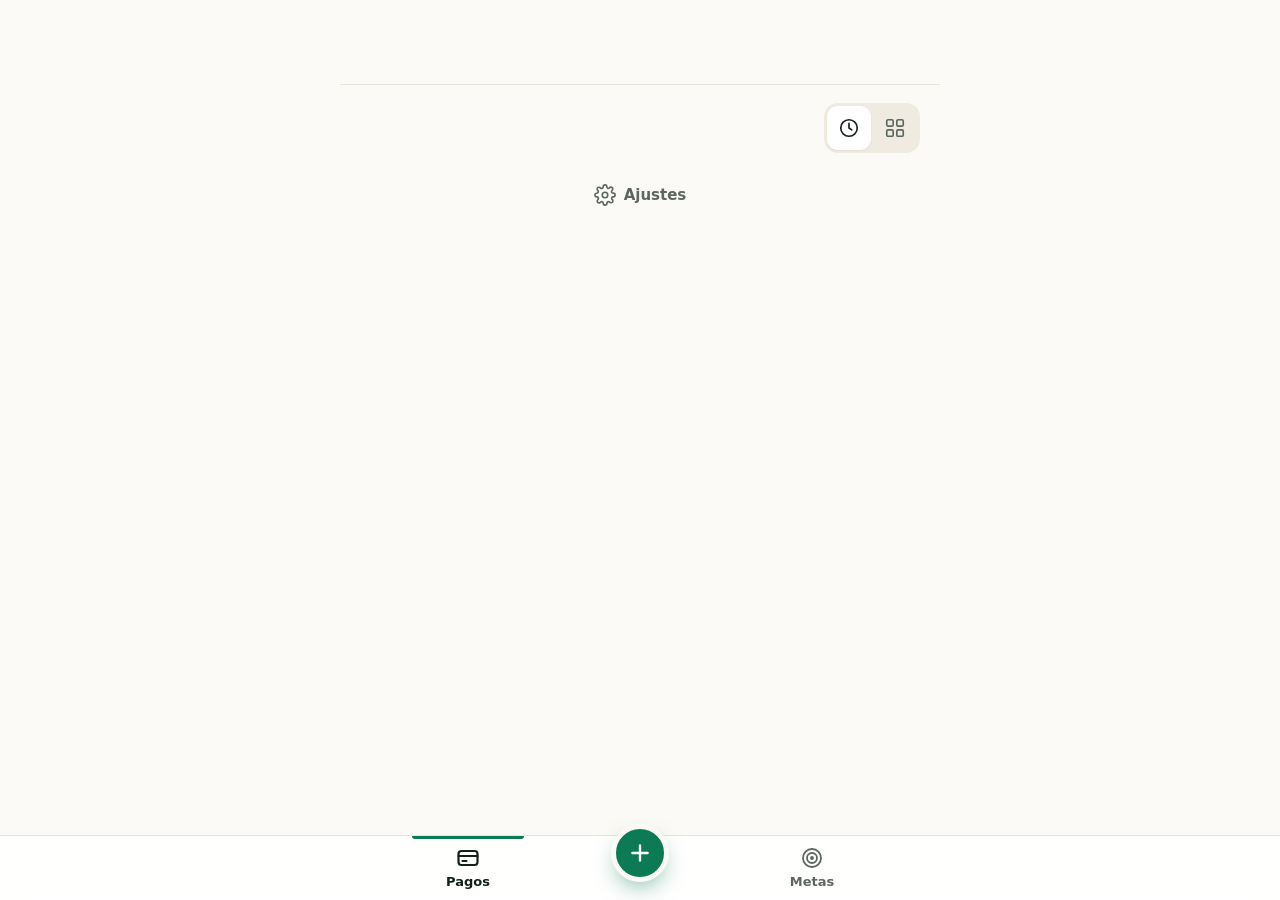
==== finanzas/index.html @ 4a403477 "Finanzas: Pagos y Metas pasan a la barra inferior con el + en medio Co-Authored-By: Claude Sonnet 5." ====
<!DOCTYPE html>
<html lang="es">
<head>
<meta charset="UTF-8">
<meta name="viewport" content="width=device-width, initial-scale=1, viewport-fit=cover">
<meta name="color-scheme" content="light dark">
<meta name="theme-color" content="#eef0ed">
<meta name="apple-mobile-web-app-capable" content="yes">
<meta name="mobile-web-app-capable" content="yes">
<title>Finanzas · SecondBrain</title>
<link rel="icon" href="favicon.svg" type="image/svg+xml">
<link rel="apple-touch-icon" href="favicon.svg">
<script>
/* Aplica el tema antes de pintar para evitar el parpadeo. */
(function () {
  try {
    var t = localStorage.getItem('finanzas_theme');
    if (!t) t = matchMedia('(prefers-color-scheme: dark)').matches ? 'dark' : 'light';
    document.documentElement.dataset.theme = t;
    var m = document.querySelector('meta[name=theme-color]');
    if (m) m.content = t === 'dark' ? '#0d1311' : '#eef0ed';
  } catch (e) {}
})();
</script>
<link rel="preload" href="fonts/bricolage-latin.woff2" as="font" type="font/woff2" crossorigin>
<link rel="stylesheet" href="styles.css">
</head>
<body>

<div class="app">
  <header class="header">
    <div class="header-title-row">
      <button type="button" class="hp-label" id="month-label" data-action="month-picker" aria-haspopup="dialog">
        <span id="month-text"></span>
      </button>
    </div>
  </header>

  <main>
  <div class="search" id="search-bar" hidden>
    <input type="search" id="search" placeholder="Buscar concepto o categoría" autocomplete="off" aria-label="Buscar concepto o categoría">
  </div>

  <section class="hero" aria-label="Resumen">
    <div id="kpi-dash"></div>
  </section>

  <section class="controls" aria-label="Filtros">
    <div class="chips" id="chips" role="group" aria-label="Filtrar por estado"></div>
  </section>

  <div class="list-head">
    <div class="list-title"><span id="list-caption"></span><span id="list-count"></span></div>
    <div class="seg" id="seg" role="group" aria-label="Agrupar por">
      <button type="button" id="g-urg" data-action="group" data-group="urgencia" aria-pressed="true" aria-label="Agrupar por urgencia" title="Por urgencia">
        <svg class="ic" viewBox="0 0 24 24" aria-hidden="true"><circle cx="12" cy="12" r="9"/><path d="M12 7v5l3 2"/></svg>
      </button>
      <button type="button" id="g-cat" data-action="group" data-group="categoria" aria-pressed="false" aria-label="Agrupar por categoría" title="Por categoría">
        <svg class="ic" viewBox="0 0 24 24" aria-hidden="true"><rect x="3" y="3" width="7" height="7" rx="1.5"/><rect x="14" y="3" width="7" height="7" rx="1.5"/><rect x="3" y="14" width="7" height="7" rx="1.5"/><rect x="14" y="14" width="7" height="7" rx="1.5"/></svg>
      </button>
    </div>
  </div>
  <div id="list"></div>
  <button type="button" class="ajustes-link" data-action="open-menu">
    <svg class="ic" viewBox="0 0 24 24" aria-hidden="true"><circle cx="12" cy="12" r="3"/><path d="M19.4 15a1.7 1.7 0 0 0 .3 1.8l.1.1a2 2 0 1 1-2.8 2.8l-.1-.1a1.7 1.7 0 0 0-1.8-.3 1.7 1.7 0 0 0-1 1.5V21a2 2 0 1 1-4 0v-.1a1.7 1.7 0 0 0-1.1-1.5 1.7 1.7 0 0 0-1.8.3l-.1.1a2 2 0 1 1-2.8-2.8l.1-.1a1.7 1.7 0 0 0 .3-1.8 1.7 1.7 0 0 0-1.5-1H3a2 2 0 1 1 0-4h.1a1.7 1.7 0 0 0 1.5-1.1 1.7 1.7 0 0 0-.3-1.8l-.1-.1a2 2 0 1 1 2.8-2.8l.1.1a1.7 1.7 0 0 0 1.8.3H9a1.7 1.7 0 0 0 1-1.5V3a2 2 0 1 1 4 0v.1a1.7 1.7 0 0 0 1 1.5 1.7 1.7 0 0 0 1.8-.3l.1-.1a2 2 0 1 1 2.8 2.8l-.1.1a1.7 1.7 0 0 0-.3 1.8V9a1.7 1.7 0 0 0 1.5 1H21a2 2 0 1 1 0 4h-.1a1.7 1.7 0 0 0-1.5 1z"/></svg>
    Ajustes
  </button>
  </main>
</div>

<nav class="bottom-nav" aria-label="Secciones">
  <div class="bottom-nav-inner" id="view-switch">
    <button type="button" class="nav-btn" data-action="view" data-view="gastos" aria-current="page">
      <svg class="ic" viewBox="0 0 24 24" aria-hidden="true"><rect x="2.5" y="5" width="19" height="14" rx="3"/><path d="M2.5 10h19M6.5 15h4"/></svg>Pagos
    </button>
    <button type="button" class="nav-add" data-action="add" aria-label="Agregar">
      <svg class="ic" viewBox="0 0 24 24" aria-hidden="true"><path d="M12 5v14M5 12h14"/></svg>
    </button>
    <button type="button" class="nav-btn" data-action="view" data-view="metas">
      <svg class="ic" viewBox="0 0 24 24" aria-hidden="true"><circle cx="12" cy="12" r="9"/><circle cx="12" cy="12" r="5"/><circle cx="12" cy="12" r="1"/></svg>Metas
    </button>
  </div>
</nav>

<div class="sheet-backdrop" id="sheet" data-action="backdrop" hidden>
  <div class="sheet" id="sheet-panel" role="dialog" aria-modal="true" aria-labelledby="sheet-title" tabindex="-1">
    <div class="sheet-grab" aria-hidden="true"></div>
    <div class="sheet-head">
      <h2 id="sheet-title"></h2>
      <button type="button" class="icon-btn" data-action="close-sheet" aria-label="Cerrar">
        <svg class="ic" viewBox="0 0 24 24" aria-hidden="true"><path d="M18 6 6 18M6 6l12 12"/></svg>
      </button>
    </div>
    <div class="sheet-body" id="sheet-body"></div>
  </div>
</div>

<div class="toast" id="toast" role="status" aria-live="polite"></div>

<script type="module" src="app.js"></script>
</body>
</html>
---- finanzas/styles.css ----
/* Bricolage Grotesque (variable, latin) servida desde aquí para que funcione sin internet. */
@font-face {
  font-family: 'Bricolage Grotesque';
  font-style: normal;
  font-weight: 400 800;
  font-display: swap;
  src: url('fonts/bricolage-latin.woff2') format('woff2');
  unicode-range: U+0000-00FF, U+0131, U+0152-0153, U+02BB-02BC, U+02C6, U+02DA, U+02DC, U+0304, U+0308, U+0329, U+2000-206F, U+20AC, U+2122, U+2191, U+2193, U+2212, U+2215, U+FEFF, U+FFFD;
}

/* =========================================================
   Principios de diseño
   1. El color solo significa estado (rojo vencido, ámbar pronto, verde pagado).
      Los controles y botones son tinta neutra.
   2. La fecha de pago es el dato principal: va en un "tile" a la izquierda
      de cada fila y el tile lleva el color del estado.
   3. Una sola pieza memorable: el "ritmo del mes", que muestra cuándo caen
      los pagos y de qué tamaño son.
   ========================================================= */
:root {
  --bg: #fbfaf6;
  --surface: #ffffff;
  --surface-2: #efebe0;
  --line: #e8e4d9;
  --ink: #14201a;
  --muted: #5c675f;
  --on-ink: #fbfaf6;
  --accent: #0b7a55;
  --on-accent: #ffffff;
  --focus: #2f6bff;
  --field-line: #77837c;  /* borde de campos y controles: 3:1 o más (WCAG 1.4.11) */

  --danger: #b42318;  --danger-bg: #fde4e0;
  --warn: #9c5700;    --warn-bg: #fbeacc;
  --ok: #1a6e3d;      --ok-bg: #d8efdf;

  --hero-ink: var(--ink);
  --hero-muted: var(--muted);
  --hero-line: var(--line);
  --bar-late: #d4372a;
  --bar-soon: #e08a00;
  --bar-later: #cfc9b8;
  --bar-paid: #0b7a55;

  --shadow: 0 1px 2px rgba(20, 32, 26, .06);
  --font: 'Bricolage Grotesque', system-ui, -apple-system, 'Segoe UI', Roboto, sans-serif;
}
:root[data-theme="dark"] {
  --bg: #0d1311;
  --surface: #151d19;
  --surface-2: #1e2824;
  --line: #29342f;
  --ink: #e9f0eb;
  --muted: #94a39b;
  --on-ink: #0d1511;
  --focus: #7da2ff;
  --field-line: #66756d;

  --danger: #ff8c80;  --danger-bg: #3a1a17;
  --warn: #f2b552;    --warn-bg: #3a2a0d;
  --ok: #6fd09a;      --ok-bg: #143222;

  --accent: #4fcf9b;
  --on-accent: #06241a;
  --bar-late: #ff8f84;
  --bar-soon: #ffc266;
  --bar-later: #55655d;
  --bar-paid: #5fcf94;
  --shadow: 0 1px 2px rgba(0, 0, 0, .4);
}

* { box-sizing: border-box; margin: 0; padding: 0; }
[hidden] { display: none !important; }
html { -webkit-text-size-adjust: 100%; }
body {
  font-family: var(--font);
  font-size: 15px;
  line-height: 1.35;
  background: var(--bg);
  color: var(--ink);
  min-height: 100dvh;
  padding-bottom: calc(104px + env(safe-area-inset-bottom));
  -webkit-font-smoothing: antialiased;
}
button, input { font: inherit; color: inherit; }
::placeholder { color: var(--muted); opacity: 1; }
button { cursor: pointer; -webkit-tap-highlight-color: transparent; }
:focus-visible { outline: 2px solid var(--focus); outline-offset: 2px; }
.row:focus-visible, .group-head:focus-visible { outline-offset: -3px; }
.ic { width: 22px; height: 22px; fill: none; stroke: currentColor; stroke-width: 1.8; stroke-linecap: round; stroke-linejoin: round; flex: none; }

.app { max-width: 600px; margin: 0 auto; padding: 0 16px; }

/* ---------- Encabezado ---------- */
.header {
  position: sticky; top: 0; z-index: 20;
  display: flex; align-items: center; justify-content: space-between; gap: 12px;
  margin: 0 -16px; padding: calc(12px + env(safe-area-inset-top)) 16px 10px;
  background: var(--bg);
}
@supports (backdrop-filter: blur(1px)) {
  .header { background: color-mix(in srgb, var(--bg) 86%, transparent); backdrop-filter: blur(12px); }
}
.header-title { display: flex; align-items: center; gap: 10px; min-width: 0; }
.header h1 { font-size: 28px; font-weight: 700; letter-spacing: -.03em; line-height: 1.05; }
.header p { font-size: 14px; color: var(--muted); margin-top: 2px; }
.header-actions { display: flex; gap: 8px; }
.icon-btn {
  width: 44px; height: 44px; border-radius: 14px;
  background: var(--surface); border: 1px solid var(--line);
  display: grid; place-items: center; color: var(--ink);
}
.icon-btn:active { background: var(--surface-2); }
.i-sun { display: none; }
:root[data-theme="dark"] .i-sun { display: block; }
:root[data-theme="dark"] .i-moon { display: none; }

.search { padding: 2px 0 10px; }
.search input {
  width: 100%; height: 48px; padding: 0 16px; border-radius: 14px;
  background: var(--surface); border: 1px solid var(--field-line);
  font-size: 16px; -webkit-appearance: none; appearance: none;
}

/* ---------- Resumen ---------- */
.hero {
  background: var(--hero); color: var(--hero-ink);
  border-radius: 24px; padding: 16px 20px 0; margin-top: 4px;
  box-shadow: var(--shadow); overflow: hidden;
}
:root[data-theme="dark"] .hero { border: 1px solid var(--line); }
/* Encabezado del resumen: indica el mes y año de los montos y permite cambiarlo */
.hero-period { display: flex; align-items: center; justify-content: space-between; gap: 8px; padding-bottom: 12px; margin-bottom: 14px; border-bottom: 1px solid var(--hero-line); }
.hp-label { display: inline-flex; align-items: center; gap: 6px; min-height: 44px; padding: 0; background: none; border: 0; color: var(--hero-ink); font-size: 20px; font-weight: 700; letter-spacing: -.02em; white-space: nowrap; }
.hp-label .ic { width: 18px; height: 18px; color: var(--hero-muted); }
.hp-label:disabled { cursor: default; }
.hp-label:disabled .ic { display: none; }
/* El cambio de mes es con swipe horizontal sobre el resumen y la lista.
   pinch-zoom se deja activo para poder ampliar el texto (WCAG 1.4.4). */
.header-title-row { touch-action: pan-y pinch-zoom; }

.hero-label { font-size: 15px; font-weight: 600; color: var(--hero-muted); }

.hero-amount {
  font-size: 48px; font-weight: 700; letter-spacing: -.035em; line-height: 1.02;
  margin-top: 6px; font-variant-numeric: tabular-nums;
}
.hero-note { font-size: 14px; color: var(--hero-muted); margin-top: 6px; }

/* Leyenda de colores y lectura del día tocado */

.meter { height: 6px; border-radius: 99px; background: var(--hero-line); overflow: hidden; margin-top: 18px; }
.meter > span { display: block; height: 100%; width: 0; background: var(--bar-paid); border-radius: inherit; transition: width .5s ease; }

.hero-stats { display: grid; grid-template-columns: 1fr 1fr; margin: 14px -20px 0; border-top: 1px solid var(--hero-line); }
.stat {
  display: flex; flex-direction: column; gap: 1px; text-align: left;
  padding: 12px 20px 15px; background: none; border: 0; color: inherit; position: relative;
}
.stat + .stat { border-left: 1px solid var(--hero-line); }
.stat:disabled { cursor: default; }
.stat-label { font-size: 14px; color: var(--hero-muted); font-weight: 500; }
.stat-value { font-size: 21px; font-weight: 700; letter-spacing: -.02em; font-variant-numeric: tabular-nums; }
.stat-sub { font-size: 14px; color: var(--hero-muted); }
.stat .ic { position: absolute; right: 14px; top: 14px; width: 18px; height: 18px; color: var(--hero-muted); }
.stat:disabled .ic { display: none; }

/* ---------- Controles ---------- */
.controls { margin-top: 6px; }
.seg { display: flex; gap: 2px; padding: 3px; border-radius: 14px; background: var(--surface-2); flex: none; }
.seg button { width: 44px; height: 44px; border: 0; border-radius: 11px; background: transparent; color: var(--muted); display: grid; place-items: center; }
.seg button[aria-pressed="true"] { background: var(--surface); color: var(--ink); box-shadow: var(--shadow); }

.chips {
  display: flex; gap: 8px; overflow-x: auto; margin: 0 -16px; padding: 12px 16px 2px; scrollbar-width: none;
  -webkit-mask-image: linear-gradient(to right, #000 calc(100% - 32px), transparent);
  mask-image: linear-gradient(to right, #000 calc(100% - 32px), transparent);
}
.chips::-webkit-scrollbar { display: none; }
.chip {
  flex: none; height: 44px; padding: 0 8px 0 14px; border-radius: 999px;
  background: var(--surface); border: 1px solid var(--line); color: var(--muted);
  font-weight: 600; font-size: 14px; display: inline-flex; align-items: center; gap: 8px;
}
.chip .n { min-width: 24px; padding: 2px 7px; border-radius: 99px; background: var(--surface-2); color: var(--muted); font-size: 14px; font-weight: 700; text-align: center; font-variant-numeric: tabular-nums; }
.chip[aria-pressed="true"] { background: var(--ink); border-color: var(--ink); color: var(--on-ink); }
.chip[aria-pressed="true"] .n { background: rgba(255, 255, 255, .2); color: var(--on-ink); }
:root:not([data-theme="dark"]) .chip[aria-pressed="true"] .n { background: rgba(255, 255, 255, .2); }
:root[data-theme="dark"] .chip[aria-pressed="true"] .n { background: rgba(0, 0, 0, .12); }

.list-head { display: flex; justify-content: space-between; align-items: center; gap: 12px; padding: 14px 4px 8px; scroll-margin-top: 84px; }
.list-title { display: flex; flex-direction: column; min-width: 0; }
#list-caption { font-size: 18px; font-weight: 700; letter-spacing: -.02em; }
#list-count { font-size: 14px; color: var(--muted); }

/* ---------- Grupos ---------- */
.group { background: var(--surface); border: 1px solid var(--line); border-radius: 20px; margin-bottom: 12px; overflow: hidden; box-shadow: var(--shadow); }
.group-head { width: 100%; display: flex; align-items: center; gap: 12px; padding: 12px 14px; min-height: 66px; background: none; border: 0; text-align: left; }
.group-icon { width: 40px; height: 40px; border-radius: 13px; display: grid; place-items: center; flex: none; font-size: 20px; line-height: 1; background: color-mix(in srgb, var(--g) 18%, transparent); }
.group-icon .dot { width: 12px; height: 12px; border-radius: 50%; background: var(--g); }
.group-icon .ic { width: 22px; height: 22px; color: var(--ink); }
.group-h { font: inherit; }
.group-meta { flex: 1; min-width: 0; display: flex; flex-direction: column; }
.group-name { font-size: 16.5px; font-weight: 700; letter-spacing: -.01em; }
.group-sub { font-size: 14px; color: var(--muted); }
.group-total { display: flex; flex-direction: column; align-items: flex-end; }
.group-amount { font-size: 17px; font-weight: 700; font-variant-numeric: tabular-nums; letter-spacing: -.01em; }
.group-amount.muted { color: var(--muted); }
.group-amount-sub { font-size: 14px; color: var(--muted); }
.group .chev { width: 18px; height: 18px; color: var(--muted); transition: transform .2s; }
.group:not(.open) .chev { transform: rotate(-90deg); }
.group-body { border-top: 1px solid var(--line); }
.group:not(.open) .group-body { display: none; }

/* ---------- Filas ---------- */
.row { width: 100%; display: flex; align-items: center; gap: 12px; padding: 12px 14px; min-height: 68px; background: none; border: 0; border-top: 1px solid var(--line); text-align: left; }
.row:first-child { border-top: 0; }
.row:active { background: var(--surface-2); }
@media (hover: hover) { .row:hover, .group-head:hover { background: color-mix(in srgb, var(--surface-2) 55%, transparent); } }
.tile { width: 48px; height: 50px; border-radius: 13px; flex: none; display: flex; flex-direction: column; align-items: center; justify-content: center; line-height: 1.05; background: var(--surface-2); color: var(--ink); }
.tile b { font-size: 18px; font-weight: 700; letter-spacing: -.02em; font-variant-numeric: tabular-nums; }
.tile i { font-style: normal; font-size: 14px; font-weight: 600; }
.tile.danger { background: var(--danger-bg); color: var(--danger); }
.tile.warn { background: var(--warn-bg); color: var(--warn); }
.tile.ok { background: var(--ok-bg); color: var(--ok); }
.row-main { flex: 1; min-width: 0; display: flex; flex-direction: column; gap: 1px; }
.row-title { font-size: 16px; font-weight: 600; overflow: hidden; text-overflow: ellipsis; white-space: nowrap; }
.row-emoji { display: inline-flex; vertical-align: -3px; margin-right: 8px; color: var(--muted); }
.row-emoji .ic { width: 18px; height: 18px; }
.mono { display: inline-grid; place-items: center; flex: none; width: 22px; height: 22px; border-radius: 50%; border: 1.5px solid currentColor; font-size: 12px; font-weight: 700; line-height: 1; }
.row-emoji .mono, .pill .mono { width: 18px; height: 18px; font-size: 11px; }
.row-status { font-size: 14px; font-weight: 500; color: var(--muted); display: flex; align-items: center; gap: 4px; }
.row-status .ic { width: 15px; height: 15px; stroke-width: 2.4; }
.t-danger { color: var(--danger); font-weight: 600; }
.t-warn { color: var(--warn); font-weight: 600; }
.t-ok { color: var(--ok); font-weight: 600; }
.mini { display: block; height: 4px; border-radius: 4px; background: var(--surface-2); overflow: hidden; margin-top: 6px; max-width: 140px; }
.mini > span { display: block; height: 100%; background: var(--ink); border-radius: inherit; }
.row-amount { display: flex; flex-direction: column; align-items: flex-end; flex: none; }
.amt { font-size: 16.5px; font-weight: 700; letter-spacing: -.01em; font-variant-numeric: tabular-nums; }
.amt.muted { color: var(--muted); font-weight: 600; }
.amt-sub { font-size: 14px; color: var(--muted); font-variant-numeric: tabular-nums; }

.empty { text-align: center; padding: 44px 24px; color: var(--muted); }
.empty strong { display: block; font-size: 20px; font-weight: 700; color: var(--ink); letter-spacing: -.02em; margin-bottom: 6px; }
.empty .btn { margin: 16px auto 0; width: auto; }

/* ---------- Navegación inferior ---------- */
.bottom-nav {
  position: fixed; left: 0; right: 0; bottom: 0; z-index: 30;
  padding-bottom: env(safe-area-inset-bottom);
  background: var(--surface); border-top: 1px solid var(--line);
}
@supports (backdrop-filter: blur(1px)) {
  .bottom-nav { background: color-mix(in srgb, var(--surface) 90%, transparent); backdrop-filter: blur(14px); }
}
.bottom-nav-inner { max-width: 600px; margin: 0 auto; height: 64px; display: grid; grid-template-columns: 1fr 88px 1fr; align-items: center; }
.nav-btn { height: 100%; background: none; border: 0; color: var(--muted); display: flex; flex-direction: column; align-items: center; justify-content: center; gap: 3px; font-size: 14px; font-weight: 600; }
.nav-btn[aria-current="page"] { color: var(--ink); font-weight: 700; }
.nav-btn[aria-current="page"] .ic { stroke-width: 2.2; }
.nav-add {
  justify-self: center; width: 58px; height: 58px; margin-top: -28px; border-radius: 50%;
  background: var(--ink); color: var(--on-ink); border: 5px solid var(--bg);
  display: grid; place-items: center; box-shadow: 0 6px 16px rgba(16, 26, 22, .28);
}
.nav-add .ic { width: 26px; height: 26px; stroke-width: 2.2; }

/* ---------- Hojas (bottom sheets) ---------- */
.sheet-backdrop { position: fixed; inset: 0; z-index: 50; background: rgba(8, 14, 11, .5); display: flex; align-items: flex-end; justify-content: center; }
.sheet {
  width: 100%; max-width: 560px; max-height: 92dvh; display: flex; flex-direction: column;
  background: var(--surface); border-radius: 26px 26px 0 0;
  padding: 8px 20px calc(20px + env(safe-area-inset-bottom));
  animation: up .22s ease-out; outline: none;
}
@keyframes up { from { transform: translateY(24px); opacity: 0; } to { transform: none; opacity: 1; } }
@media (min-width: 640px) { .sheet-backdrop { align-items: center; } .sheet { border-radius: 26px; } }
.sheet-grab { width: 40px; height: 4px; border-radius: 4px; background: var(--line); margin: 4px auto 6px; }
.sheet-head { display: flex; align-items: center; justify-content: space-between; gap: 12px; padding: 4px 0 10px; }
.sheet-head h2 { font-size: 24px; font-weight: 700; letter-spacing: -.03em; line-height: 1.1; overflow-wrap: anywhere; }
.sheet-body { overflow-y: auto; overscroll-behavior: contain; padding-bottom: 2px; }

label, .label { display: block; font-size: 14px; font-weight: 600; color: var(--muted); margin: 16px 0 6px; }
input[type=text], input[type=number], input[type=date] {
  width: 100%; height: 50px; padding: 0 14px; border-radius: 14px;
  border: 1px solid var(--field-line); background: var(--bg); font-size: 16px;
}
input[type=date] { min-width: 0; }
input[aria-invalid="true"] { border-color: var(--danger); }
.two-col { display: grid; grid-template-columns: 1fr 1fr; gap: 12px; }
.amount-row { display: flex; gap: 10px; }
.amount-row .btn { width: auto; flex: none; }
.form-error { min-height: 20px; margin-top: 8px; font-size: 14px; font-weight: 600; color: var(--danger); }
.discard { margin: 0 0 12px; padding: 14px; border-radius: 16px; background: var(--surface-2); border: 1px solid var(--field-line); }
.discard p { font-size: 16px; font-weight: 700; }
.discard .btn-row { margin-top: 10px; }
.discard .btn { padding: 0 10px; font-size: 15px; }
.note { margin: 10px 0 4px; font-size: 14.5px; color: var(--muted); }

.btn { width: 100%; height: 52px; padding: 0 18px; border-radius: 16px; border: 0; font-size: 16px; font-weight: 700; display: inline-flex; align-items: center; justify-content: center; gap: 8px; }
.btn-primary { background: var(--ink); color: var(--on-ink); }
.btn-soft { background: var(--surface-2); color: var(--ink); }
.btn-danger { background: var(--danger-bg); color: var(--danger); }
.btn-row { display: flex; gap: 10px; margin-top: 12px; }
.btn-row .btn { flex: 1; }

.cat-grid { display: flex; flex-wrap: wrap; gap: 8px; }
.cat-opt { position: relative; display: inline-flex; margin: 0; color: var(--ink); font-size: 14.5px; font-weight: 600; cursor: pointer; }
.cat-opt input { position: absolute; inset: 0; width: 100%; height: 100%; margin: 0; opacity: 0; cursor: pointer; }
.cat-in { display: inline-flex; align-items: center; gap: 6px; height: 44px; padding: 0 14px; border-radius: 999px; background: var(--bg); border: 1.5px solid var(--field-line); }
.cat-in .ic { width: 18px; height: 18px; }
.cat-in .mono { width: 20px; height: 20px; font-size: 11px; }
.cat-opt input:checked + .cat-in { border-color: var(--ink); background: var(--surface-2); font-weight: 700; }
.cat-opt input:focus-visible + .cat-in { outline: 2px solid var(--focus); outline-offset: 2px; }
.switch-row { display: flex; align-items: center; justify-content: space-between; gap: 12px; margin: 18px 0 0; padding: 12px 14px; border-radius: 14px; background: var(--bg); color: var(--ink); font-size: 15.5px; font-weight: 600; cursor: pointer; }
.switch { -webkit-appearance: none; appearance: none; width: 50px; height: 30px; border-radius: 99px; background: var(--surface-2); border: 1px solid var(--field-line); position: relative; flex: none; transition: background .15s; cursor: pointer; }
.switch::after { content: ''; position: absolute; top: 3px; left: 3px; width: 22px; height: 22px; border-radius: 50%; background: var(--muted); transition: transform .15s, background .15s; }
.switch:checked { background: var(--ink); border-color: var(--ink); }
.switch:checked::after { transform: translateX(20px); background: var(--on-ink); }

.pill { display: inline-flex; align-items: center; gap: 6px; padding: 4px 12px; border-radius: 99px; font-size: 14px; font-weight: 600; background: var(--surface-2); }
.pill .ic { width: 16px; height: 16px; }
.detail-top { display: flex; align-items: center; gap: 10px; flex-wrap: wrap; }
.detail-top span:last-child { color: var(--muted); font-size: 14.5px; }
.detail-status { font-size: 16px; margin-top: 8px; }
.figs { display: grid; grid-template-columns: repeat(3, 1fr); gap: 8px; margin: 16px 0 12px; }
.fig { background: var(--bg); border-radius: 14px; padding: 10px 12px; min-width: 0; }
.fig span { display: block; font-size: 14px; color: var(--muted); font-weight: 500; }
.fig b { display: block; font-size: 17px; font-weight: 700; letter-spacing: -.01em; font-variant-numeric: tabular-nums; overflow: hidden; text-overflow: ellipsis; }
.sheet .meter { background: var(--surface-2); margin: 0 0 4px; }
.sheet .meter > span { background: var(--ink); }
.plan { font-size: 14.5px; color: var(--muted); margin-top: 10px; }

.month-opt { width: 100%; min-height: 52px; padding: 0 14px; border: 0; border-radius: 14px; background: none; display: flex; align-items: center; justify-content: space-between; gap: 10px; font-size: 16px; font-weight: 600; text-align: left; }
.month-opt small { font-size: 14px; color: var(--muted); font-weight: 500; }
.month-opt:active { background: var(--surface-2); }
.month-opt[aria-current="true"] { background: var(--ink); color: var(--on-ink); }
.month-opt[aria-current="true"] small { color: inherit; opacity: .75; }
.month-opt.today { border: 1.5px solid var(--line); margin-bottom: 8px; }

.toast {
  position: fixed; left: 50%; bottom: calc(88px + env(safe-area-inset-bottom)); z-index: 60;
  transform: translate(-50%, 12px); opacity: 0; pointer-events: none; transition: opacity .2s, transform .2s;
  background: var(--ink); color: var(--on-ink); padding: 12px 18px; border-radius: 14px;
  font-size: 14.5px; font-weight: 600; max-width: calc(100% - 32px); text-align: center;
}
.toast.show { opacity: 1; transform: translate(-50%, 0); }
.toast.has-action { display: flex; align-items: center; gap: 12px; }
.toast.has-action.show { pointer-events: auto; }
.toast-btn { flex: none; min-height: 44px; margin: -12px -10px -12px 0; padding: 0 10px; background: none; border: 0; font-weight: 700; text-decoration: underline; }

@media (prefers-reduced-motion: reduce) { * { animation: none !important; transition: none !important; } }

/* ---------- Agregar movimiento ---------- */
.mode { display: flex; gap: 2px; padding: 3px; border-radius: 14px; background: var(--surface-2); }
.mode button { flex: 1; height: 44px; border: 0; border-radius: 11px; background: transparent; color: var(--muted); font-size: 15px; font-weight: 600; }
.mode button[aria-pressed="true"] { background: var(--surface); color: var(--ink); font-weight: 700; box-shadow: var(--shadow); }
.pay-search { position: relative; margin-top: 14px; }
.pay-search .ic { position: absolute; left: 14px; top: 15px; width: 20px; height: 20px; color: var(--muted); pointer-events: none; }
.pay-search input { width: 100%; height: 50px; padding: 0 14px 0 42px; border-radius: 14px; border: 1px solid var(--field-line); background: var(--bg); font-size: 16px; -webkit-appearance: none; appearance: none; }
.pay-cap { margin: 16px 0 4px; }
.pay-row { width: 100%; display: flex; align-items: center; gap: 12px; min-height: 64px; padding: 10px 4px; background: none; border: 0; border-top: 1px solid var(--line); text-align: left; color: var(--ink); }
.pay-row:active { background: var(--surface-2); border-radius: 12px; }
.pay-ic { flex: none; width: 24px; display: grid; place-items: center; color: var(--muted); }
.pay-ic .ic { width: 20px; height: 20px; }
.pay-main b, .pay-amt b { display: block; font-size: 16px; font-weight: 700; }
.pay-row small { display: block; font-size: 14px; margin-top: 2px; color: var(--muted); }
.pay-row .t-danger { color: var(--danger); } .pay-row .t-warn { color: var(--warn); } .pay-row .t-ok { color: var(--ok); }
.pay-amt { margin-left: auto; text-align: right; font-variant-numeric: tabular-nums; }
.back { height: 44px; padding: 0; margin-top: 6px; background: none; border: 0; display: inline-flex; align-items: center; gap: 6px; font-size: 14.5px; font-weight: 600; color: var(--muted); }
.back .ic { width: 18px; height: 18px; }
.pay-name { margin: 0 0 8px; font-size: 22px; font-weight: 700; letter-spacing: -.02em; }
.hint { margin: 6px 0 10px; font-size: 14px; color: var(--muted); }
#abono-form .btn-primary { margin-top: 10px; }
.hist { margin-top: 20px; }
.hist-head { display: flex; justify-content: space-between; align-items: baseline; margin-bottom: 6px; }
.hist-head h3 { margin: 0; font-size: 15px; font-weight: 700; }
.hist-head span { font-size: 14px; color: var(--muted); }
.hist-row { display: flex; justify-content: space-between; align-items: center; min-height: 44px; border-top: 1px solid var(--line); font-variant-numeric: tabular-nums; }
@keyframes flash { from { background: color-mix(in srgb, var(--focus) 20%, transparent); } to { background: transparent; } }
.row.flash { animation: flash 1.6s ease-out; }

/* ---------- Más opciones, importar y exportar ---------- */
.menu { display: grid; gap: 4px; margin-top: 4px; }
.menu-row { width: 100%; display: flex; align-items: center; gap: 14px; min-height: 60px; padding: 8px 14px; border: 0; border-radius: 14px; background: none; text-align: left; color: var(--ink); }
.menu-row:active { background: var(--surface-2); }
@media (hover: hover) { .menu-row:hover { background: var(--surface-2); } }
.menu-row b { display: block; font-size: 16px; font-weight: 600; }
.menu-row small { display: block; font-size: 14px; font-weight: 500; color: var(--muted); }
.menu-row .ic { color: var(--muted); }
.imp-pick { display: grid; gap: 10px; margin: 14px 0 4px; }
.file-btn { position: relative; overflow: hidden; }
.file-btn input { position: absolute; inset: 0; width: 100%; height: 100%; opacity: 0; cursor: pointer; font-size: 0; }
.file-btn:focus-within { outline: 2px solid var(--focus); outline-offset: 2px; }
.imp-file { margin: 4px 0 0; font-size: 14px; color: var(--muted); overflow-wrap: anywhere; }
.opt { display: flex; align-items: flex-start; gap: 12px; margin: 8px 0 0; padding: 12px 14px; border: 1.5px solid var(--field-line); border-radius: 14px; color: var(--ink); font-size: 16px; font-weight: 600; cursor: pointer; }
.opt:has(input:checked) { border-color: var(--ink); background: var(--surface-2); }
.opt input { flex: none; width: 20px; height: 20px; margin-top: 2px; accent-color: var(--ink); }
.opt small { display: block; font-size: 14px; font-weight: 500; color: var(--muted); }
.imp-skip { margin: 10px 0 0; font-size: 14px; color: var(--muted); }
.imp-skip summary { display: flex; align-items: center; min-height: 44px; cursor: pointer; }
.imp-skip ul { margin: 0 0 8px 18px; }

/* =========================================================
   Rediseño A: claro y aireado
   - El resumen vive sobre el fondo (sin tarjeta oscura): cifra enorme.
   - Estados como pestañas con subrayado; categorías como secciones planas.
   - Un solo acento verde; botón + flotante.
   ========================================================= */
.hero { background: none; color: var(--ink); border-radius: 0; padding: 0; margin-top: 0; box-shadow: none; overflow: visible; }
:root[data-theme="dark"] .hero { border: 0; }
.hero-period { border-bottom: 0; padding-bottom: 0; margin-bottom: 4px; }
.hp-label { min-height: 36px; font-size: 15px; font-weight: 600; letter-spacing: 0; color: var(--muted); }
.hero-label { font-size: 14px; text-transform: uppercase; letter-spacing: .08em; }
.hero-amount { font-size: 72px; font-weight: 800; letter-spacing: -.05em; line-height: .98; margin-top: 4px; }
.hero-note { font-size: 15px; margin-top: 8px; }

.hero-stats { margin: 16px 0 0; border-top: 1px solid var(--line); border-bottom: 1px solid var(--line); }
.stat { padding: 14px 0; }
.stat + .stat { padding-left: 18px; }
.stat-value { font-size: 24px; }
.stat .ic { right: 0; }

.controls { margin-top: 8px; }
.chips { gap: 16px; margin: 0 -16px; padding: 0 16px; border-bottom: 1px solid var(--line); -webkit-mask-image: none; mask-image: none; }
.chip { height: 46px; padding: 0; border: 0; border-radius: 0; background: none; color: var(--muted); font-size: 15px; position: relative; gap: 6px; }
.chip .n { min-width: 0; padding: 1px 7px; font-size: 13px; }
.chip[aria-pressed="true"] { background: none; color: var(--ink); border: 0; }
.chip[aria-pressed="true"]::after { content: ''; position: absolute; left: 0; right: 0; bottom: -1px; height: 3px; border-radius: 3px; background: var(--accent); }
.chip[aria-pressed="true"] .n, :root:not([data-theme="dark"]) .chip[aria-pressed="true"] .n, :root[data-theme="dark"] .chip[aria-pressed="true"] .n { background: var(--surface-2); color: var(--ink); }

.group { background: none; border: 0; border-radius: 0; box-shadow: none; overflow: visible; margin-bottom: 0; border-top: 1px solid var(--line); }
.group:first-child { border-top: 0; }
.group-head { padding: 14px 0; min-height: 76px; }
.group-icon { width: 46px; height: 46px; border-radius: 16px; }
.group-name { font-size: 17px; }
.group-body { border-top: 0; }
.row { padding: 11px 0 11px 58px; min-height: 64px; border-top: 1px solid var(--surface-2); }
.row:first-child { border-top: 1px solid var(--surface-2); }
.tile, .tile.danger, .tile.warn, .tile.ok { width: 46px; height: auto; border-radius: 0; background: none; align-items: flex-start; color: var(--muted); }
.tile b { font-size: 15px; }
.tile i { font-size: 14px; font-weight: 700; }
.list-head { padding-top: 18px; }
#list-caption { font-size: 20px; }

.btn-primary { background: var(--accent); color: var(--on-accent); }
.nav-add { background: var(--accent); color: var(--on-accent); box-shadow: 0 10px 24px -8px color-mix(in srgb, var(--accent) 60%, transparent); }

/* Barra inferior: Pagos | + | Metas */
.toast { bottom: calc(100px + env(safe-area-inset-bottom)); }
body { padding-bottom: calc(110px + env(safe-area-inset-bottom)); }
.nav-btn { font-size: 13px; position: relative; }
.nav-btn .ic { width: 24px; height: 24px; stroke-width: 1.8; }
.nav-btn[aria-current="page"]::before { content: ""; position: absolute; top: 0; left: 28%; right: 28%; height: 3px; border-radius: 0 0 3px 3px; background: var(--accent); }
.nav-add { margin-top: -30px; }

/* Resumen: cifra grande con su nota y tres cifras en una fila */
.hero-main { display: flex; align-items: baseline; gap: 10px; flex-wrap: wrap; }
.hero-main .hero-note { margin-top: 0; }
.hero-stats { grid-template-columns: repeat(3, 1fr); margin-top: 14px; }
.stat { padding: 14px 0; }
.stat + .stat { padding-left: 14px; }
.stat-value { font-size: 22px; }
.stat-value.t-danger { color: var(--danger); }
.stat-value.t-ok { color: var(--ok); }
.stat-sub { display: none; }
.stat-sub:not(:empty) { display: block; }

/* Encabezado: tres botones redondos, el mes como título y píldora de hoy */
.header { position: static; flex-direction: column; align-items: stretch; gap: 0; padding-bottom: 4px; background: var(--bg); backdrop-filter: none; }
.header-bar { display: flex; align-items: center; justify-content: space-between; }
.icon-btn { border-radius: 50%; border: 0; background: var(--surface-2); box-shadow: none; }
.header-cap { margin-top: 14px; font-size: 14px; font-weight: 600; color: var(--muted); }
.header-title-row { display: flex; align-items: center; justify-content: space-between; gap: 10px; margin-top: 2px; min-height: 44px; }
.header-title-row h1 { font-size: 30px; font-weight: 800; letter-spacing: -.03em; line-height: 1.1; }
.hp-label { min-height: 44px; font-size: 30px; font-weight: 800; letter-spacing: -.03em; color: var(--ink); }
.hp-label .ic { width: 22px; height: 22px; color: var(--muted); }
.today-pill { flex: none; font-size: 14px; font-weight: 700; background: var(--surface-2); border-radius: 99px; padding: 6px 12px; }

/* Dashboard de KPI */
.kpi-legend { display: grid; grid-template-columns: repeat(3, minmax(0, 1fr)); gap: 8px; margin-top: 12px; }
.kpi-lg { cursor: pointer; min-width: 0; min-height: 104px; padding: 12px; border: 0; border-radius: 22px; background: var(--surface-2); color: var(--ink); text-align: left; display: flex; flex-direction: column; justify-content: space-between; }
.kpi-lg[aria-pressed="true"] { box-shadow: inset 0 0 0 2px var(--ink); }
.kpi-lg-t { font-size: 14px; font-weight: 700; }
.kpi-lg-m { display: block; font-size: 20px; font-weight: 800; letter-spacing: -.02em; font-variant-numeric: tabular-nums; }
.lg-a .kpi-lg-t, .lg-a .kpi-lg-m { color: var(--ok); }
.lg-c .kpi-lg-t, .lg-c .kpi-lg-m { color: var(--warn); }
.lg-b { background: var(--danger-bg); }
.lg-b .kpi-lg-t, .lg-b .kpi-lg-m, .lg-b .kpi-s { color: var(--danger); }
.kpi-s { display: block; font-size: 14px; color: var(--muted); }
.kpi-l { font-size: 14px; color: var(--muted); }
.kpi-v { font-size: 26px; font-weight: 800; letter-spacing: -.03em; line-height: 1.05; font-variant-numeric: tabular-nums; }
.kpi-sec { font-size: 14px; font-weight: 700; color: var(--muted); letter-spacing: .08em; }
.kpi-main { flex: 1; min-width: 0; display: flex; flex-direction: column; }
.kpi-aside { display: flex; flex-direction: column; align-items: flex-end; text-align: right; }
.kpi-card { display: flex; align-items: center; gap: 14px; margin-top: 12px; padding: 16px; border-radius: 24px; background: var(--surface-2); width: 100%; border: 0; color: var(--ink); text-align: left; }
.kpi-total[aria-pressed="true"] { box-shadow: inset 0 0 0 2px var(--ink); }
.kpi-meta { flex-direction: column; align-items: flex-start; gap: 2px; }
.kpi-meta-v { font-size: 56px; font-weight: 800; letter-spacing: -.05em; line-height: 1.05; font-variant-numeric: tabular-nums; }
.kpi-alert { display: flex; align-items: center; gap: 14px; margin-top: 14px; padding: 16px; border-radius: 24px; background: var(--warn-bg); }
.kpi-alert-ico { width: 46px; height: 46px; border-radius: 16px; display: grid; place-items: center; flex: none; color: var(--warn); background: color-mix(in srgb, var(--warn) 16%, transparent); }
.kpi-alert .kpi-sec { color: var(--warn); }
.kpi-alert-v { font-size: 18px; font-weight: 800; letter-spacing: -.02em; margin-top: 2px; }
.kpi-note { margin: 8px 0 0 4px; font-size: 14px; color: var(--muted); }

/* Encabezado: solo la fecha de hoy completa, centrada, y el selector de mes */
.header { padding-top: calc(16px + env(safe-area-inset-top)); }
.today-banner { text-align: center; font-size: 17px; font-weight: 700; padding: 12px 16px; border-radius: 18px; color: var(--ok); background: var(--ok-bg); }
.header-title-row { justify-content: center; margin-top: 6px; }
.hp-label { font-size: 22px; }
.hp-label .ic { width: 18px; height: 18px; }
.header-title-row h1 { font-size: 24px; text-align: center; }

/* Título centrado: día de hoy + mes y año (solo día en el mes actual) */
.header-title-row { margin-top: 0; }
.hp-label { min-height: 56px; width: 100%; justify-content: center; font-size: 30px; }
.header-title-row h1 { font-size: 30px; }

.hp-label:disabled { cursor: default; }
:root { --meta: #6b4fd6; --meta-bg: #ece6ff; }
:root[data-theme="dark"] { --meta: #b9a3ff; --meta-bg: #241f3a; }
.kpi-alert-meta { background: var(--meta-bg); }
.kpi-alert-meta .kpi-alert-ico { color: var(--meta); background: color-mix(in srgb, var(--meta) 16%, transparent); }
.kpi-alert-meta .kpi-sec { color: var(--meta); }
.lg-m .kpi-lg-t, .lg-m .kpi-lg-m { color: var(--meta); }
body { padding-bottom: calc(110px + env(safe-area-inset-bottom)); }

/* Ajustes y sincronización */
.ajustes-link { display: flex; align-items: center; justify-content: center; gap: 8px; width: 100%; min-height: 52px; margin-top: 8px; background: none; border: 0; color: var(--muted); font-size: 15px; font-weight: 700; }

/* =========================================================
   Pagos como tabla (propuesta 2): IBM Plex para la tabla, Bricolage en el resto.
   Estatus con ícono + texto (el color no es la única señal); vencidos teñidos.
   ========================================================= */
@font-face { font-family: 'IBM Plex Sans'; font-style: normal; font-weight: 400 700; font-display: swap; src: url('fonts/plex-sans-latin.woff2') format('woff2'); unicode-range: U+0000-00FF, U+0131, U+0152-0153, U+02BB-02BC, U+02C6, U+02DA, U+02DC, U+0304, U+0308, U+0329, U+2000-206F, U+20AC, U+2122, U+2191, U+2193, U+2212, U+2215, U+FEFF, U+FFFD; }
@font-face { font-family: 'IBM Plex Mono'; font-style: normal; font-weight: 600; font-display: swap; src: url('fonts/plex-mono-600-latin.woff2') format('woff2'); unicode-range: U+0000-00FF, U+0131, U+0152-0153, U+02BB-02BC, U+02C6, U+02DA, U+02DC, U+0304, U+0308, U+0329, U+2000-206F, U+20AC, U+2122, U+2191, U+2193, U+2212, U+2215, U+FEFF, U+FFFD; }

.pt { --sans: 'IBM Plex Sans', var(--font); --mono: 'IBM Plex Mono', ui-monospace, Menlo, Consolas, monospace; font-family: var(--sans); background: var(--surface); border: 1px solid var(--line); border-radius: 22px; overflow: clip; }
.pt-cols { display: grid; grid-template-columns: 40px 40px 50px minmax(0, 1fr) minmax(54px, max-content); column-gap: 4px; padding-inline: 8px; width: 100%; }
.pt-th { position: sticky; top: env(safe-area-inset-top, 0px); z-index: 10; background: var(--surface-2); border-bottom: 1px solid var(--line); }
.pt-h { display: flex; }
.pt-h.r { justify-content: flex-end; }
.pt-sort { min-height: 44px; display: inline-flex; align-items: center; gap: 1px; padding: 0; border: 0; background: none; font-family: var(--sans); font-size: 11.5px; font-weight: 600; letter-spacing: -.01em; white-space: nowrap; color: var(--muted); }
.pt-sort .ic { width: 11px; height: 11px; stroke-width: 2.6; transition: transform .15s; }
.pt-sort.on { color: var(--ink); }
.pt-sort.desc .ic { transform: rotate(180deg); }

.pt-row { align-items: center; padding-block: 10px; border: 0; border-top: 1px solid var(--line); background: none; text-align: left; color: inherit; font-family: var(--sans); cursor: pointer; }
.pt-th + .pt-row { border-top: 0; }
.pt-row.v { background: var(--danger-bg); }
.pt-row:active { background: var(--surface-2); }
.pt-row:focus-visible { outline-offset: -3px; }
.pt-row.flash { animation: flash 1.6s ease-out; }
.pt-fecha { display: flex; flex-direction: column; align-items: center; gap: 2px; font-family: var(--mono); line-height: 1; }
.pt-fecha b { font-size: 24px; font-weight: 600; letter-spacing: -.04em; }
.pt-fecha small { font-size: 12px; font-weight: 600; color: var(--muted); text-transform: uppercase; letter-spacing: .04em; }
.pt-row.v .pt-fecha small { color: var(--danger); }
.pt-est { display: flex; }
.pt-est .ic { width: 22px; height: 22px; stroke-width: 2.2; }
.pt-est .ring { width: 24px; height: 24px; transform: rotate(-90deg); }
.pt-est .ring circle { fill: none; stroke: currentColor; stroke-width: 3.2; }
.pt-est .ring .tr { opacity: .25; }
.pt-est .ring .pr { stroke-linecap: round; stroke-dasharray: var(--p) 100; }
.pt-est.danger { color: var(--danger); } .pt-est.warn { color: var(--warn); } .pt-est.ok { color: var(--ok); }
.pt-cat { display: flex; color: var(--ink); }
.pt-cat .ic, .pt-key .ic { width: 22px; height: 22px; }
.pt-cat .mono { width: 22px; height: 22px; font-size: 12px; }
.pt-cc { min-width: 0; }
.pt-conc { display: block; font-size: 14.5px; letter-spacing: -.01em; font-weight: 600; line-height: 1.2; overflow-wrap: break-word; hyphens: auto; }
.pt-nota { display: block; font-size: 13px; font-weight: 600; margin-top: 3px; line-height: 1.2; }
.pt-nota.danger { color: var(--danger); } .pt-nota.warn { color: var(--warn); } .pt-nota.ok { color: var(--ok); }
.pt-amt { text-align: right; }
.pt-amt b { display: block; font-family: var(--mono); font-size: 14.5px; font-weight: 600; letter-spacing: -.04em; }
.pt-amt.done b { color: var(--muted); }
.pt-amt small { display: block; font-family: var(--mono); font-size: 10.5px; color: var(--muted); letter-spacing: -.03em; }
.pt-foot { display: flex; justify-content: space-between; align-items: baseline; gap: 12px; padding: 14px 16px; border-top: 1px solid var(--line); background: var(--surface-2); }
.pt-foot span { font-size: 14px; color: var(--muted); }
.pt-foot b { font-family: var(--mono); font-size: 17px; font-weight: 600; letter-spacing: -.02em; }
.pt-key { display: flex; flex-wrap: wrap; gap: 8px 16px; padding: 14px 4px 0; font-size: 13px; color: var(--muted); }
.pt-key > span { display: inline-flex; align-items: center; gap: 6px; }
.pt-key .ic { width: 18px; height: 18px; }
.pt-key .mono { width: 18px; height: 18px; font-size: 10px; }
@media (prefers-reduced-motion: reduce) { .pt-sort .ic { transition: none; } }
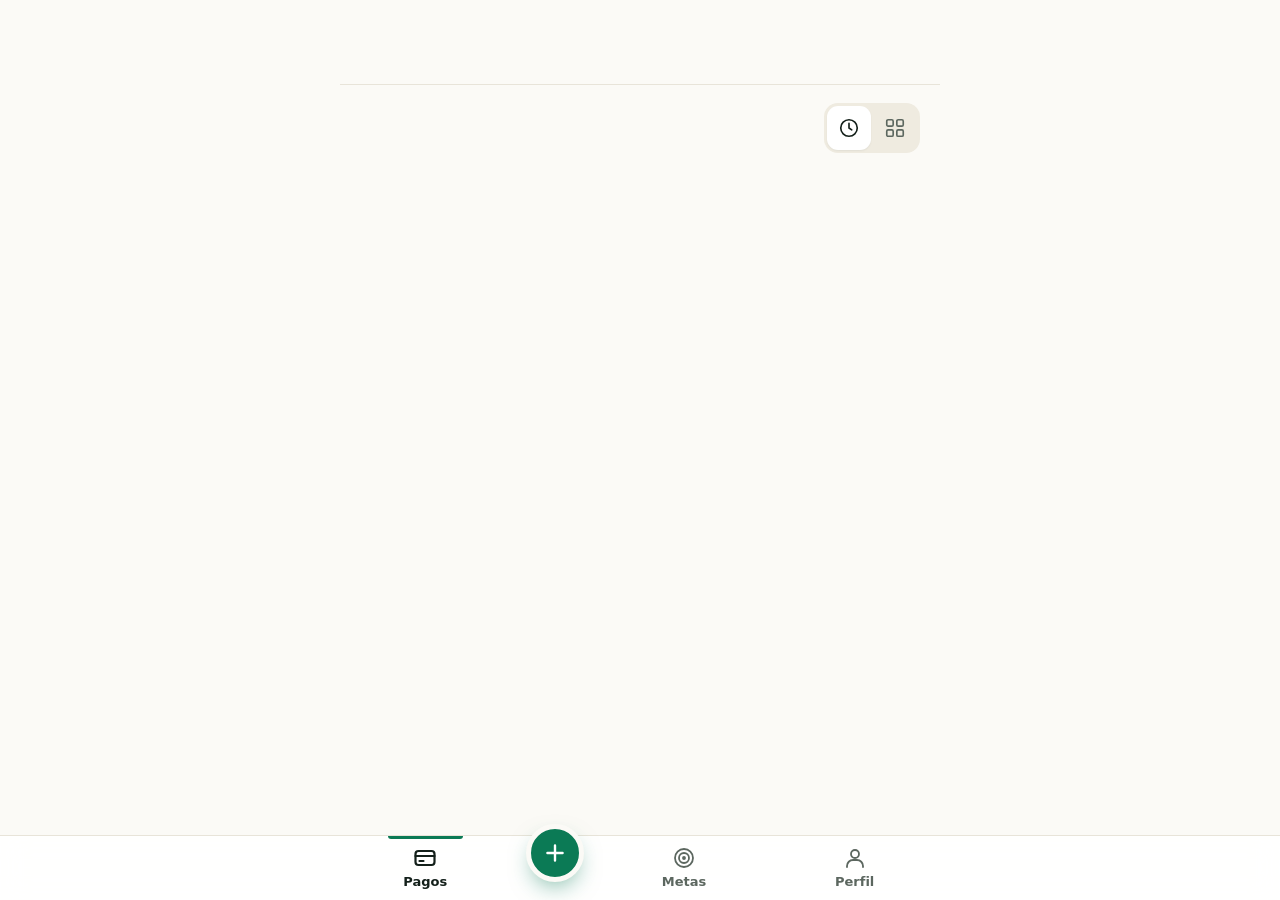
==== commit 254cab71: "Finanzas: pestaña Perfil en la barra inferior con los ajustes Co-Authored-By: Claude Sonnet 5.5 <nor" ====
--- a/finanzas/index.html
+++ b/finanzas/index.html
@@ -61,10 +61,7 @@
     </div>
   </div>
   <div id="list"></div>
-  <button type="button" class="ajustes-link" data-action="open-menu">
-    <svg class="ic" viewBox="0 0 24 24" aria-hidden="true"><circle cx="12" cy="12" r="3"/><path d="M19.4 15a1.7 1.7 0 0 0 .3 1.8l.1.1a2 2 0 1 1-2.8 2.8l-.1-.1a1.7 1.7 0 0 0-1.8-.3 1.7 1.7 0 0 0-1 1.5V21a2 2 0 1 1-4 0v-.1a1.7 1.7 0 0 0-1.1-1.5 1.7 1.7 0 0 0-1.8.3l-.1.1a2 2 0 1 1-2.8-2.8l.1-.1a1.7 1.7 0 0 0 .3-1.8 1.7 1.7 0 0 0-1.5-1H3a2 2 0 1 1 0-4h.1a1.7 1.7 0 0 0 1.5-1.1 1.7 1.7 0 0 0-.3-1.8l-.1-.1a2 2 0 1 1 2.8-2.8l.1.1a1.7 1.7 0 0 0 1.8.3H9a1.7 1.7 0 0 0 1-1.5V3a2 2 0 1 1 4 0v.1a1.7 1.7 0 0 0 1 1.5 1.7 1.7 0 0 0 1.8-.3l.1-.1a2 2 0 1 1 2.8 2.8l-.1.1a1.7 1.7 0 0 0-.3 1.8V9a1.7 1.7 0 0 0 1.5 1H21a2 2 0 1 1 0 4h-.1a1.7 1.7 0 0 0-1.5 1z"/></svg>
-    Ajustes
-  </button>
+  <section id="perfil" class="perfil" aria-label="Perfil" hidden></section>
   </main>
 </div>
 
@@ -78,6 +75,9 @@
     </button>
     <button type="button" class="nav-btn" data-action="view" data-view="metas">
       <svg class="ic" viewBox="0 0 24 24" aria-hidden="true"><circle cx="12" cy="12" r="9"/><circle cx="12" cy="12" r="5"/><circle cx="12" cy="12" r="1"/></svg>Metas
+    </button>
+    <button type="button" class="nav-btn" data-action="view" data-view="perfil">
+      <svg class="ic" viewBox="0 0 24 24" aria-hidden="true"><circle cx="12" cy="8" r="4"/><path d="M4 21v-1a6 6 0 0 1 6-6h4a6 6 0 0 1 6 6v1"/></svg>Perfil
     </button>
   </div>
 </nav>
--- a/finanzas/styles.css
+++ b/finanzas/styles.css
@@ -254,7 +254,7 @@
 @supports (backdrop-filter: blur(1px)) {
   .bottom-nav { background: color-mix(in srgb, var(--surface) 90%, transparent); backdrop-filter: blur(14px); }
 }
-.bottom-nav-inner { max-width: 600px; margin: 0 auto; height: 64px; display: grid; grid-template-columns: 1fr 88px 1fr; align-items: center; }
+.bottom-nav-inner { max-width: 600px; margin: 0 auto; height: 64px; display: grid; grid-template-columns: 1fr 88px 1fr 1fr; align-items: center; }
 .nav-btn { height: 100%; background: none; border: 0; color: var(--muted); display: flex; flex-direction: column; align-items: center; justify-content: center; gap: 3px; font-size: 14px; font-weight: 600; }
 .nav-btn[aria-current="page"] { color: var(--ink); font-weight: 700; }
 .nav-btn[aria-current="page"] .ic { stroke-width: 2.2; }
@@ -581,3 +581,8 @@
 .pt-key .ic { width: 18px; height: 18px; }
 .pt-key .mono { width: 18px; height: 18px; font-size: 10px; }
 @media (prefers-reduced-motion: reduce) { .pt-sort .ic { transition: none; } }
+
+/* Perfil: opciones de ajustes dentro de la barra de navegación */
+.perfil { padding-top: 8px; }
+.perfil-h { font-size: 14px; font-weight: 700; letter-spacing: .08em; text-transform: uppercase; color: var(--muted); padding: 18px 4px 6px; }
+.perfil .menu { background: var(--surface); border: 1px solid var(--line); border-radius: 22px; padding: 6px; margin-top: 0; }
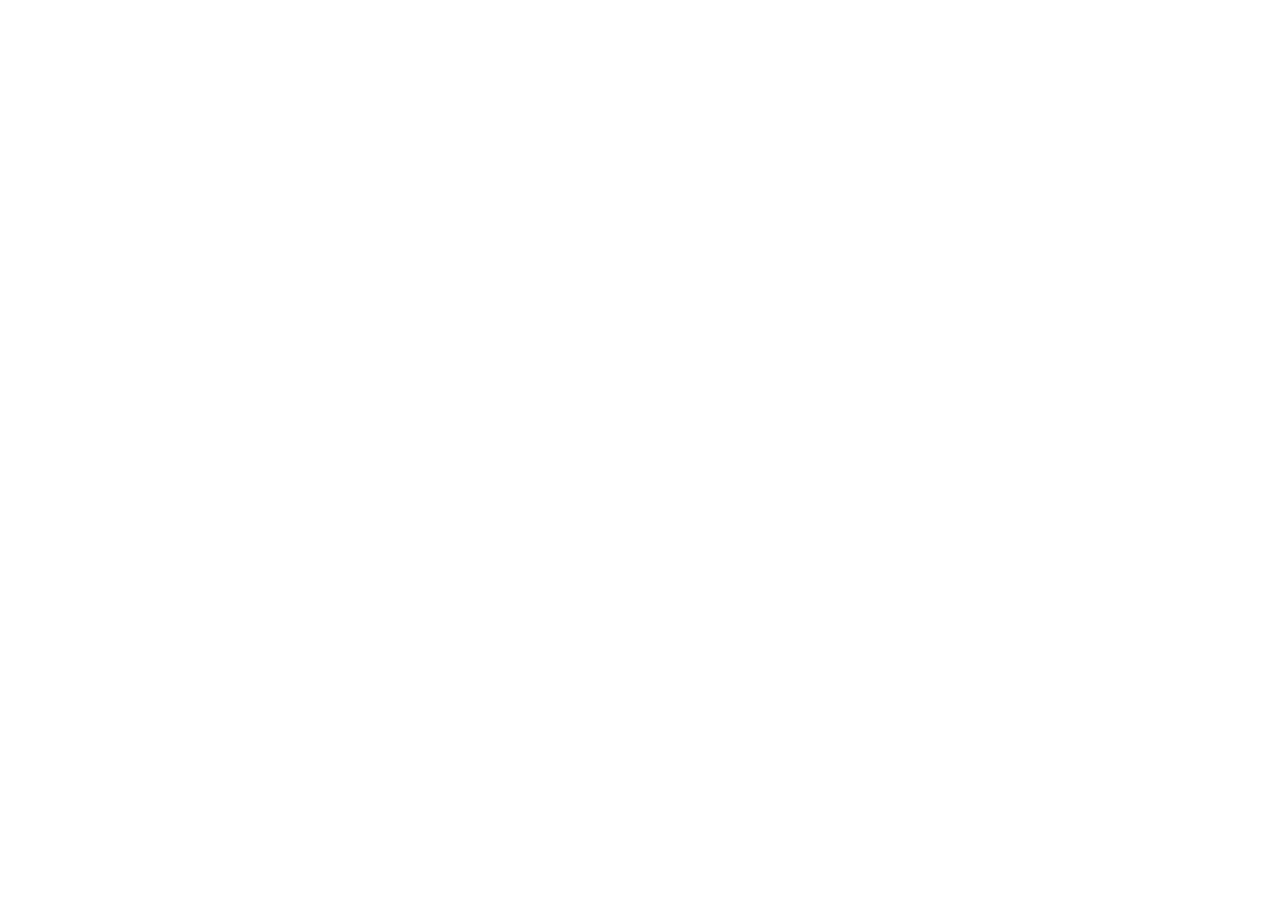
==== commit 708b166a: "Finanzas se mueve a su propio repo (PWA-Finance); finanzas/ queda como redirección Co-Authored-By: C" ====
--- a/finanzas/index.html
+++ b/finanzas/index.html
@@ -2,101 +2,12 @@
 <html lang="es">
 <head>
 <meta charset="UTF-8">
-<meta name="viewport" content="width=device-width, initial-scale=1, viewport-fit=cover">
-<meta name="color-scheme" content="light dark">
-<meta name="theme-color" content="#eef0ed">
-<meta name="apple-mobile-web-app-capable" content="yes">
-<meta name="mobile-web-app-capable" content="yes">
-<title>Finanzas · SecondBrain</title>
-<link rel="icon" href="favicon.svg" type="image/svg+xml">
-<link rel="apple-touch-icon" href="favicon.svg">
-<script>
-/* Aplica el tema antes de pintar para evitar el parpadeo. */
-(function () {
-  try {
-    var t = localStorage.getItem('finanzas_theme');
-    if (!t) t = matchMedia('(prefers-color-scheme: dark)').matches ? 'dark' : 'light';
-    document.documentElement.dataset.theme = t;
-    var m = document.querySelector('meta[name=theme-color]');
-    if (m) m.content = t === 'dark' ? '#0d1311' : '#eef0ed';
-  } catch (e) {}
-})();
-</script>
-<link rel="preload" href="fonts/bricolage-latin.woff2" as="font" type="font/woff2" crossorigin>
-<link rel="stylesheet" href="styles.css">
+<meta name="viewport" content="width=device-width, initial-scale=1">
+<title>Finanzas</title>
+<script>location.replace('https://jeal1498.github.io/PWA-Finance/' + location.hash);</script>
+<meta http-equiv="refresh" content="2;url=https://jeal1498.github.io/PWA-Finance/">
 </head>
 <body>
-
-<div class="app">
-  <header class="header">
-    <div class="header-title-row">
-      <button type="button" class="hp-label" id="month-label" data-action="month-picker" aria-haspopup="dialog">
-        <span id="month-text"></span>
-      </button>
-    </div>
-  </header>
-
-  <main>
-  <div class="search" id="search-bar" hidden>
-    <input type="search" id="search" placeholder="Buscar concepto o categoría" autocomplete="off" aria-label="Buscar concepto o categoría">
-  </div>
-
-  <section class="hero" aria-label="Resumen">
-    <div id="kpi-dash"></div>
-  </section>
-
-  <section class="controls" aria-label="Filtros">
-    <div class="chips" id="chips" role="group" aria-label="Filtrar por estado"></div>
-  </section>
-
-  <div class="list-head">
-    <div class="list-title"><span id="list-caption"></span><span id="list-count"></span></div>
-    <div class="seg" id="seg" role="group" aria-label="Agrupar por">
-      <button type="button" id="g-urg" data-action="group" data-group="urgencia" aria-pressed="true" aria-label="Agrupar por urgencia" title="Por urgencia">
-        <svg class="ic" viewBox="0 0 24 24" aria-hidden="true"><circle cx="12" cy="12" r="9"/><path d="M12 7v5l3 2"/></svg>
-      </button>
-      <button type="button" id="g-cat" data-action="group" data-group="categoria" aria-pressed="false" aria-label="Agrupar por categoría" title="Por categoría">
-        <svg class="ic" viewBox="0 0 24 24" aria-hidden="true"><rect x="3" y="3" width="7" height="7" rx="1.5"/><rect x="14" y="3" width="7" height="7" rx="1.5"/><rect x="3" y="14" width="7" height="7" rx="1.5"/><rect x="14" y="14" width="7" height="7" rx="1.5"/></svg>
-      </button>
-    </div>
-  </div>
-  <div id="list"></div>
-  <section id="perfil" class="perfil" aria-label="Perfil" hidden></section>
-  </main>
-</div>
-
-<nav class="bottom-nav" aria-label="Secciones">
-  <div class="bottom-nav-inner" id="view-switch">
-    <button type="button" class="nav-btn" data-action="view" data-view="gastos" aria-current="page">
-      <svg class="ic" viewBox="0 0 24 24" aria-hidden="true"><rect x="2.5" y="5" width="19" height="14" rx="3"/><path d="M2.5 10h19M6.5 15h4"/></svg>Pagos
-    </button>
-    <button type="button" class="nav-add" data-action="add" aria-label="Agregar">
-      <svg class="ic" viewBox="0 0 24 24" aria-hidden="true"><path d="M12 5v14M5 12h14"/></svg>
-    </button>
-    <button type="button" class="nav-btn" data-action="view" data-view="metas">
-      <svg class="ic" viewBox="0 0 24 24" aria-hidden="true"><circle cx="12" cy="12" r="9"/><circle cx="12" cy="12" r="5"/><circle cx="12" cy="12" r="1"/></svg>Metas
-    </button>
-    <button type="button" class="nav-btn" data-action="view" data-view="perfil">
-      <svg class="ic" viewBox="0 0 24 24" aria-hidden="true"><circle cx="12" cy="8" r="4"/><path d="M4 21v-1a6 6 0 0 1 6-6h4a6 6 0 0 1 6 6v1"/></svg>Perfil
-    </button>
-  </div>
-</nav>
-
-<div class="sheet-backdrop" id="sheet" data-action="backdrop" hidden>
-  <div class="sheet" id="sheet-panel" role="dialog" aria-modal="true" aria-labelledby="sheet-title" tabindex="-1">
-    <div class="sheet-grab" aria-hidden="true"></div>
-    <div class="sheet-head">
-      <h2 id="sheet-title"></h2>
-      <button type="button" class="icon-btn" data-action="close-sheet" aria-label="Cerrar">
-        <svg class="ic" viewBox="0 0 24 24" aria-hidden="true"><path d="M18 6 6 18M6 6l12 12"/></svg>
-      </button>
-    </div>
-    <div class="sheet-body" id="sheet-body"></div>
-  </div>
-</div>
-
-<div class="toast" id="toast" role="status" aria-live="polite"></div>
-
-<script type="module" src="app.js"></script>
+<p>Finanzas se movió a <a href="https://jeal1498.github.io/PWA-Finance/">https://jeal1498.github.io/PWA-Finance/</a>.</p>
 </body>
 </html>
